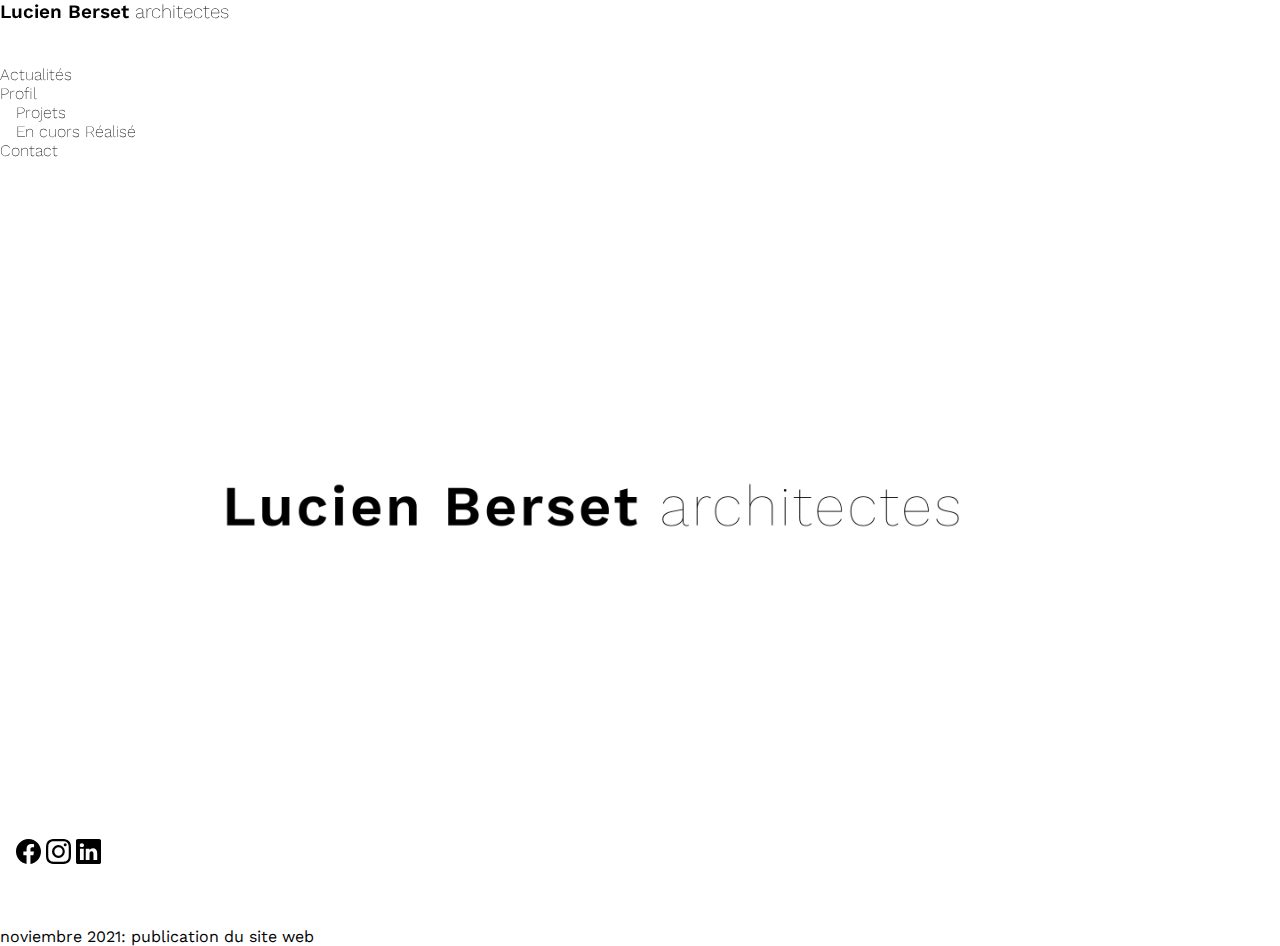
==== actualites.html @ b9af2e05 "views" ====
<!DOCTYPE html>
<html lang="en">
<head>
    <meta charset="UTF-8">
    <meta http-equiv="X-UA-Compatible" content="IE=edge">
    <meta name="viewport" content="width=device-width, initial-scale=1.0">
     <link rel="stylesheet" href="https://cdn.jsdelivr.net/npm/bootstrap@4.6.0/dist/css/bootstrap.min.css" integrity="sha384-B0vP5xmATw1+K9KRQjQERJvTumQW0nPEzvF6L/Z6nronJ3oUOFUFpCjEUQouq2+l" crossorigin="anonymous">
    <link rel="preconnect" href="https://fonts.googleapis.com">
    <link rel="preconnect" href="https://fonts.gstatic.com" crossorigin>
    <link href="https://fonts.googleapis.com/css2?family=Work+Sans:wght@100;300;400&display=swap" rel="stylesheet">
    <link href="https://fonts.googleapis.com/css2?family=Work+Sans:wght@100;500;600&display=swap" rel="stylesheet">
    <link rel="preconnect" href="https://fonts.googleapis.com">
    <link rel="preconnect" href="https://fonts.gstatic.com" crossorigin>
    <link href="https://fonts.googleapis.com/css2?family=Work+Sans:wght@200&display=swap" rel="stylesheet">
    <link rel="stylesheet" href="style.css/style.css">
    <title>Document</title>
</head>
<body>
   <!--Vertical NAV-->

  <div class="vertical-nav" id="sidebar">
    <div class="flex">
      <div class="py-4 px-3 mb-4">     
        <div class="media-body">
            <p id="init"  class="mb-0">Lucien Berset <span> architectes</span></p>
        </div>     
      </div>
      <ul class="nav flex-column mb-0">
        <li class="nav-item">
          <a href="actualites.html" class="nav-link" style="color: black;">
            Actualités
          </a>
        </li>
        <li class="nav-item">
          <a href="profil.html" class="nav-link" style="color: black;">
            Profil
          </a>
        </li>
          <div class="Projets">
            <a class="dropdown-toggle" id="projects" role="button" id="dropdownMenuLink" data-toggle="dropdown" aria-haspopup="true" aria-expanded="false">Projets</a>
            <div class="dropdown-menu" aria-labelledby="dropdownMenuLink">
                <a class="dropdown-item" href="encours.html">En cuors</a>
                <a class="dropdown-item" href="realises.html">Réalisé</a>
            </div>
          </div>
        </li>
        <li class="nav-item">
          <a href="contact.html" class="nav-link" style="color:black">
            Contact
          </a>
        </li>
      </ul>
    </div>
    <div class="pie">
      <a href="redesgris.html" class="p-1">
        <svg xmlns="http://www.w3.org/2000/svg" width="25" height="25" fill="currentColor" class="bi bi-facebook" viewBox="0 0 16 16">
          <path d="M16 8.049c0-4.446-3.582-8.05-8-8.05C3.58 0-.002 3.603-.002 8.05c0 4.017 2.926 7.347 6.75 7.951v-5.625h-2.03V8.05H6.75V6.275c0-2.017 1.195-3.131 3.022-3.131.876 0 1.791.157 1.791.157v1.98h-1.009c-.993 0-1.303.621-1.303 1.258v1.51h2.218l-.354 2.326H9.25V16c3.824-.604 6.75-3.934 6.75-7.951z"/>
        </svg>
      </a>
      <a href="redesgris.html" class="p-1">
        <svg xmlns="http://www.w3.org/2000/svg" width="25" height="25" fill="currentColor" class="bi bi-instagram" viewBox="0 0 16 16">
          <path d="M8 0C5.829 0 5.556.01 4.703.048 3.85.088 3.269.222 2.76.42a3.917 3.917 0 0 0-1.417.923A3.927 3.927 0 0 0 .42 2.76C.222 3.268.087 3.85.048 4.7.01 5.555 0 5.827 0 8.001c0 2.172.01 2.444.048 3.297.04.852.174 1.433.372 1.942.205.526.478.972.923 1.417.444.445.89.719 1.416.923.51.198 1.09.333 1.942.372C5.555 15.99 5.827 16 8 16s2.444-.01 3.298-.048c.851-.04 1.434-.174 1.943-.372a3.916 3.916 0 0 0 1.416-.923c.445-.445.718-.891.923-1.417.197-.509.332-1.09.372-1.942C15.99 10.445 16 10.173 16 8s-.01-2.445-.048-3.299c-.04-.851-.175-1.433-.372-1.941a3.926 3.926 0 0 0-.923-1.417A3.911 3.911 0 0 0 13.24.42c-.51-.198-1.092-.333-1.943-.372C10.443.01 10.172 0 7.998 0h.003zm-.717 1.442h.718c2.136 0 2.389.007 3.232.046.78.035 1.204.166 1.486.275.373.145.64.319.92.599.28.28.453.546.598.92.11.281.24.705.275 1.485.039.843.047 1.096.047 3.231s-.008 2.389-.047 3.232c-.035.78-.166 1.203-.275 1.485a2.47 2.47 0 0 1-.599.919c-.28.28-.546.453-.92.598-.28.11-.704.24-1.485.276-.843.038-1.096.047-3.232.047s-2.39-.009-3.233-.047c-.78-.036-1.203-.166-1.485-.276a2.478 2.478 0 0 1-.92-.598 2.48 2.48 0 0 1-.6-.92c-.109-.281-.24-.705-.275-1.485-.038-.843-.046-1.096-.046-3.233 0-2.136.008-2.388.046-3.231.036-.78.166-1.204.276-1.486.145-.373.319-.64.599-.92.28-.28.546-.453.92-.598.282-.11.705-.24 1.485-.276.738-.034 1.024-.044 2.515-.045v.002zm4.988 1.328a.96.96 0 1 0 0 1.92.96.96 0 0 0 0-1.92zm-4.27 1.122a4.109 4.109 0 1 0 0 8.217 4.109 4.109 0 0 0 0-8.217zm0 1.441a2.667 2.667 0 1 1 0 5.334 2.667 2.667 0 0 1 0-5.334z"/>
        </svg>
      </a>
        
      <a href="redesgris.html" class="p-1">
        <svg xmlns="http://www.w3.org/2000/svg" width="25" height="25" fill="currentColor" class="bi bi-linkedin" viewBox="0 0 16 16">
          <path d="M0 1.146C0 .513.526 0 1.175 0h13.65C15.474 0 16 .513 16 1.146v13.708c0 .633-.526 1.146-1.175 1.146H1.175C.526 16 0 15.487 0 14.854V1.146zm4.943 12.248V6.169H2.542v7.225h2.401zm-1.2-8.212c.837 0 1.358-.554 1.358-1.248-.015-.709-.52-1.248-1.342-1.248-.822 0-1.359.54-1.359 1.248 0 .694.521 1.248 1.327 1.248h.016zm4.908 8.212V9.359c0-.216.016-.432.08-.586.173-.431.568-.878 1.232-.878.869 0 1.216.662 1.216 1.634v3.865h2.401V9.25c0-2.22-1.184-3.252-2.764-3.252-1.274 0-1.845.7-2.165 1.193v.025h-.016a5.54 5.54 0 0 1 .016-.025V6.169h-2.4c.03.678 0 7.225 0 7.225h2.4z"/>
        </svg>
      </a>
     </div>
  </div>
  <!--ACTUALITE-->
<div class="container d-flex justify-content-center flex-column col-6" id="actualite">
  <div class="border border-secondary">
      <img src="img/Autres/Logo .jpg" style="width: 95%;" alt="imgane gris">
    </div>
    <p>noviembre 2021: publication du site web</p>
</div>
<script src="https://code.jquery.com/jquery-3.5.1.slim.min.js" integrity="sha384-DfXdz2htPH0lsSSs5nCTpuj/zy4C+OGpamoFVy38MVBnE+IbbVYUew+OrCXaRkfj" crossorigin="anonymous"></script>
<script src="https://cdn.jsdelivr.net/npm/popper.js@1.16.1/dist/umd/popper.min.js" integrity="sha384-9/reFTGAW83EW2RDu2S0VKaIzap3H66lZH81PoYlFhbGU+6BZp6G7niu735Sk7lN" crossorigin="anonymous"></script>
<script src="https://cdn.jsdelivr.net/npm/bootstrap@4.6.0/dist/js/bootstrap.min.js" integrity="sha384-+YQ4JLhjyBLPDQt//I+STsc9iw4uQqACwlvpslubQzn4u2UU2UFM80nGisd026JF" crossorigin="anonymous"></script>
<script src="main/presentation.js"></script>
</body>
</html>
---- style.css/style.css ----
* {
  padding: 0%;
  margin: 0%;
}

body {
  font-family: 'Work sans';
}
.media-body {
  cursor: pointer;
}
html {
  scroll-behavior: smooth;
}
/**/
.portada {
  padding-top: 18em;
}
.portada span {
  font-weight: 600;
}
.portada h2 {
  font-weight: 200;
}

/*PORTADA*/

.vertical-nav {
  min-width: 17rem;
  width: 17rem;
  height: 100vh;
  position: fixed;
  top: 0;
  left: 0;
  font-family: 'Work sans';
  font-weight: 200;
  display: flex;
  flex-direction: column;
  justify-content: space-between;
}

.vertical-nav p {
  font-size: 19px;
  font-weight: 600;
}

.vertical-nav span {
  font-weight: 200;
}

a {
  color: black;
  bottom: 2em;
  text-decoration: none;
}

a:hover {
  font-weight: 600;
}
.pie{
  display: block;
  margin-bottom: 2em;
  margin-left:  1em;
}
.pie a:hover{
  color: #000;
}
/*MENU*/
.flex {
  display: flex;
  flex-direction: column;
  justify-content: space-between;
  height: 10em;
}

/*PRESENTACION*/

#pres {
  padding-top: 7em;
}

/*ACTUALITE*/
#actualite {
  padding-top: 7em;
}

/*PROFIL*/

.profil {
  padding: 7em;
  padding-bottom: 4em;
  margin: 7em;
}
.profil p {
  font-weight: 300;
}
.profil ul {
  list-style: none;
  font-weight: 300;
}
.date {
  width: 60%;
}
table tbody tr th,
table tbody tr td {
    font-weight: 300;
}
/*PROJETS*/
.Projets {
  font-family: 'Work sans';
  font-weight: 200;
  top: 0%;
  padding-left: 1em;
}
.Projets a:hover {
  color: black;
  font-weight: 600;
  text-decoration: none;
}
.dropdown-item {
  text-decoration: none;
}
.dropdown-item:hover {
  background-color: white;
}

/*EN COURS*/
.cours {
  padding-top: 5em;
  padding-bottom: 5em;
}
.cours a {
    width: 25%;
    padding: 0 0 0 20px;
    text-decoration: none;
    /* font-weight: 300; */
}
.cours a:visited {
    color: #272727;
}

/*RÉALISÉ*/

.realis {
  padding-top: 5em;
  padding-bottom: 5em;
}
.realis a {
    width: 25%;
    padding: 0 0 0 20px;
    text-decoration: none;
    /* font-weight: 300; */
}
.realis a:visited {
    color: #272727;
}
/*CONTACT*/

.contact a {
  text-decoration: none;
  font-weight: 200;
  margin-bottom: 0%;
}

#contact {
  padding-top: 6.5em;
}
.info p {
  margin-bottom: 0%;
}

.info a:hover {
  color: black;
  font-weight: 600;
}
.ruta p {
  margin-bottom: 0%;
}
.ruta .margenb {
  margin-bottom: 2em;
}
.ruta a:hover {
  color: black;
  font-weight: 600;
}
#center {
  padding-top: 1.5em;
}
/*ICONOS*/
.iconos {
  padding-bottom: 1em;
  margin-top: 5em;
  margin-right: 5em;
}
.iconos a:hover {
  color: black;
}

/*BOTON UP*/
.boton-up {
  bottom: 2em;
  cursor: pointer;
}

.iconos{
  margin-top: 2em;
  margin-bottom: 1em;
}
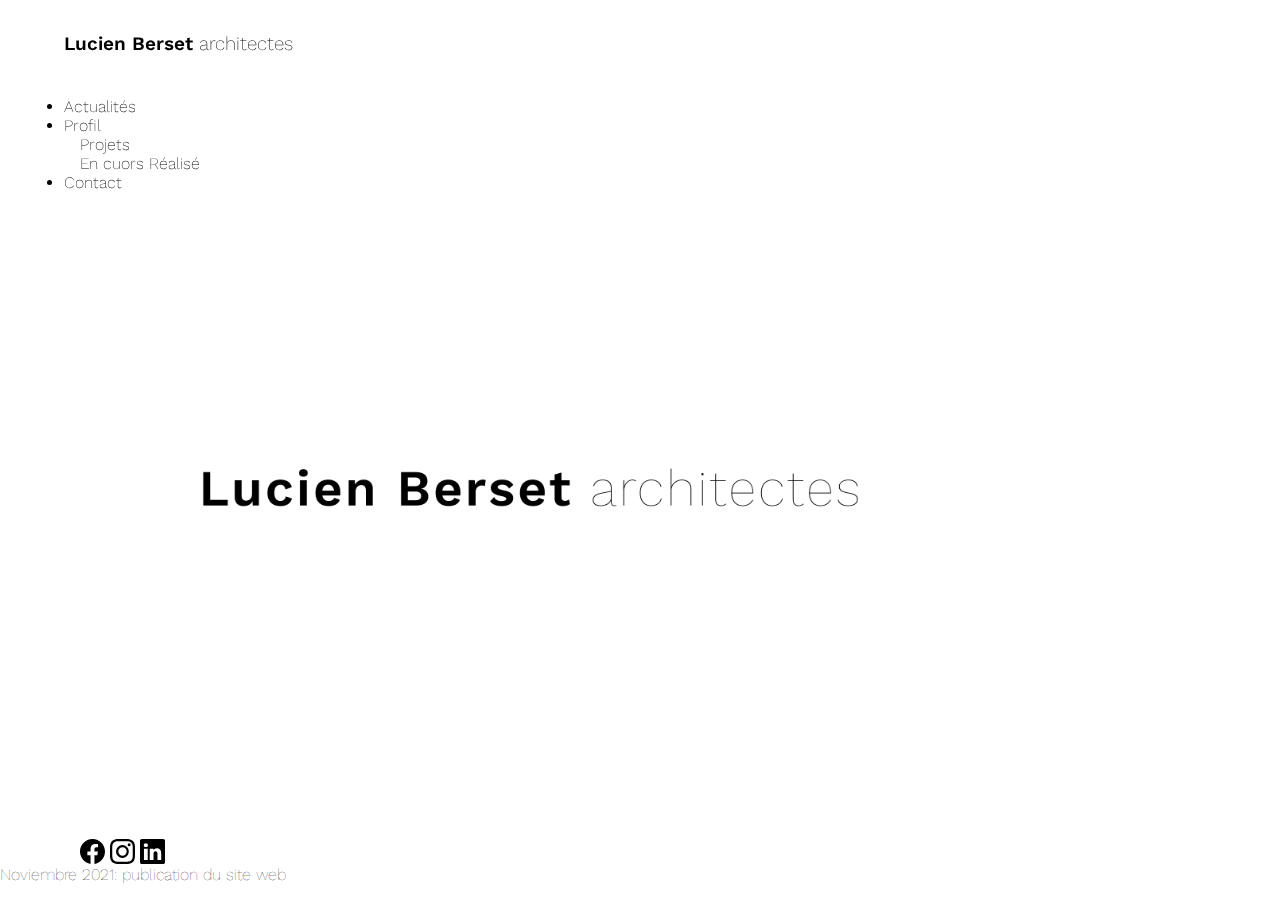
==== commit 21ddb428: "parche" ====
--- a/actualites.html
+++ b/actualites.html
@@ -52,7 +52,7 @@
       </ul>
     </div>
     <div class="pie">
-      <a href="redesgris.html" class="p-1">
+      <a href="redesgris.html" class="picon">
         <svg xmlns="http://www.w3.org/2000/svg" width="25" height="25" fill="currentColor" class="bi bi-facebook" viewBox="0 0 16 16">
           <path d="M16 8.049c0-4.446-3.582-8.05-8-8.05C3.58 0-.002 3.603-.002 8.05c0 4.017 2.926 7.347 6.75 7.951v-5.625h-2.03V8.05H6.75V6.275c0-2.017 1.195-3.131 3.022-3.131.876 0 1.791.157 1.791.157v1.98h-1.009c-.993 0-1.303.621-1.303 1.258v1.51h2.218l-.354 2.326H9.25V16c3.824-.604 6.75-3.934 6.75-7.951z"/>
         </svg>
@@ -73,9 +73,9 @@
   <!--ACTUALITE-->
 <div class="container d-flex justify-content-center flex-column col-6" id="actualite">
   <div class="border border-secondary">
-      <img src="img/Autres/Logo .jpg" style="width: 95%;" alt="imgane gris">
+      <img src="img/Autres/Logo .jpg" style="width: 85%;" alt="imgane gris">
     </div>
-    <p>noviembre 2021: publication du site web</p>
+    <p>Noviembre 2021: publication du site web</p>
 </div>
 <script src="https://code.jquery.com/jquery-3.5.1.slim.min.js" integrity="sha384-DfXdz2htPH0lsSSs5nCTpuj/zy4C+OGpamoFVy38MVBnE+IbbVYUew+OrCXaRkfj" crossorigin="anonymous"></script>
 <script src="https://cdn.jsdelivr.net/npm/popper.js@1.16.1/dist/umd/popper.min.js" integrity="sha384-9/reFTGAW83EW2RDu2S0VKaIzap3H66lZH81PoYlFhbGU+6BZp6G7niu735Sk7lN" crossorigin="anonymous"></script>
--- a/style.css/style.css
+++ b/style.css/style.css
@@ -38,7 +38,10 @@
   flex-direction: column;
   justify-content: space-between;
 }
-
+.vertical-nav{
+  margin-left: 4em;
+  margin-top: 2em;
+}
 .vertical-nav p {
   font-size: 19px;
   font-weight: 600;
@@ -72,44 +75,49 @@
   justify-content: space-between;
   height: 10em;
 }
-
-/*PRESENTACION*/
-
-#pres {
-  padding-top: 7em;
-}
-
+.dropdown-toggle::after {
+  display:none;
+}
+
+#projects{
+  border-radius: none !important;
+
+}
 /*ACTUALITE*/
 #actualite {
-  padding-top: 7em;
-}
-
+  padding-top: 8.5em;
+  
+}
+p{
+  font-weight: lighter;
+
+}
 /*PROFIL*/
 
 .profil {
-  padding: 7em;
-  padding-bottom: 4em;
+  padding: 2em;
+ 
   margin: 7em;
 }
 .profil p {
-  font-weight: 300;
+  color:#262626;
+  font-size: 14px;
+
 }
 .profil ul {
   list-style: none;
   font-weight: 300;
 }
-.date {
-  width: 60%;
-}
 table tbody tr th,
 table tbody tr td {
-    font-weight: 300;
+  margin: 0%;
+  padding: 0%;
+  font-weight: lighter;
 }
 /*PROJETS*/
 .Projets {
   font-family: 'Work sans';
   font-weight: 200;
-  top: 0%;
   padding-left: 1em;
 }
 .Projets a:hover {
@@ -119,11 +127,15 @@
 }
 .dropdown-item {
   text-decoration: none;
+  background: none;
 }
 .dropdown-item:hover {
   background-color: white;
-}
-
+  border: none;
+}
+#carouselExampleFade{
+  padding-top: 9em;
+}
 /*EN COURS*/
 .cours {
   padding-top: 5em;
@@ -135,15 +147,15 @@
     text-decoration: none;
     /* font-weight: 300; */
 }
-.cours a:visited {
-    color: #272727;
-}
-
+.cours a:hover{
+    color: black;
+}
+#curso img{
+  padding-top: 4em;
+}
 /*RÉALISÉ*/
-
-.realis {
-  padding-top: 5em;
-  padding-bottom: 5em;
+.realis{
+  padding-top: 9em;
 }
 .realis a {
     width: 25%;
@@ -154,19 +166,23 @@
 .realis a:visited {
     color: #272727;
 }
+
 /*CONTACT*/
 
 .contact a {
   text-decoration: none;
   font-weight: 200;
-  margin-bottom: 0%;
+  margin-bottom: 2em;
 }
 
 #contact {
   padding-top: 6.5em;
+  margin-top: 2em;
+  margin-bottom: 4em;
 }
 .info p {
   margin-bottom: 0%;
+  font-size: 14px;
 }
 
 .info a:hover {
@@ -175,6 +191,7 @@
 }
 .ruta p {
   margin-bottom: 0%;
+  font-size: 14px;
 }
 .ruta .margenb {
   margin-bottom: 2em;
@@ -185,6 +202,9 @@
 }
 #center {
   padding-top: 1.5em;
+}
+.car{
+  padding-left: 15.5em;
 }
 /*ICONOS*/
 .iconos {
@@ -196,13 +216,19 @@
   color: black;
 }
 
-/*BOTON UP*/
-.boton-up {
-  bottom: 2em;
-  cursor: pointer;
-}
-
 .iconos{
   margin-top: 2em;
   margin-bottom: 1em;
+}
+
+/*PIE*/
+.pie{
+padding-bottom: 2em;
+}
+
+/*red*/
+
+.red{
+  padding: 0%;
+  margin: 0%;
 }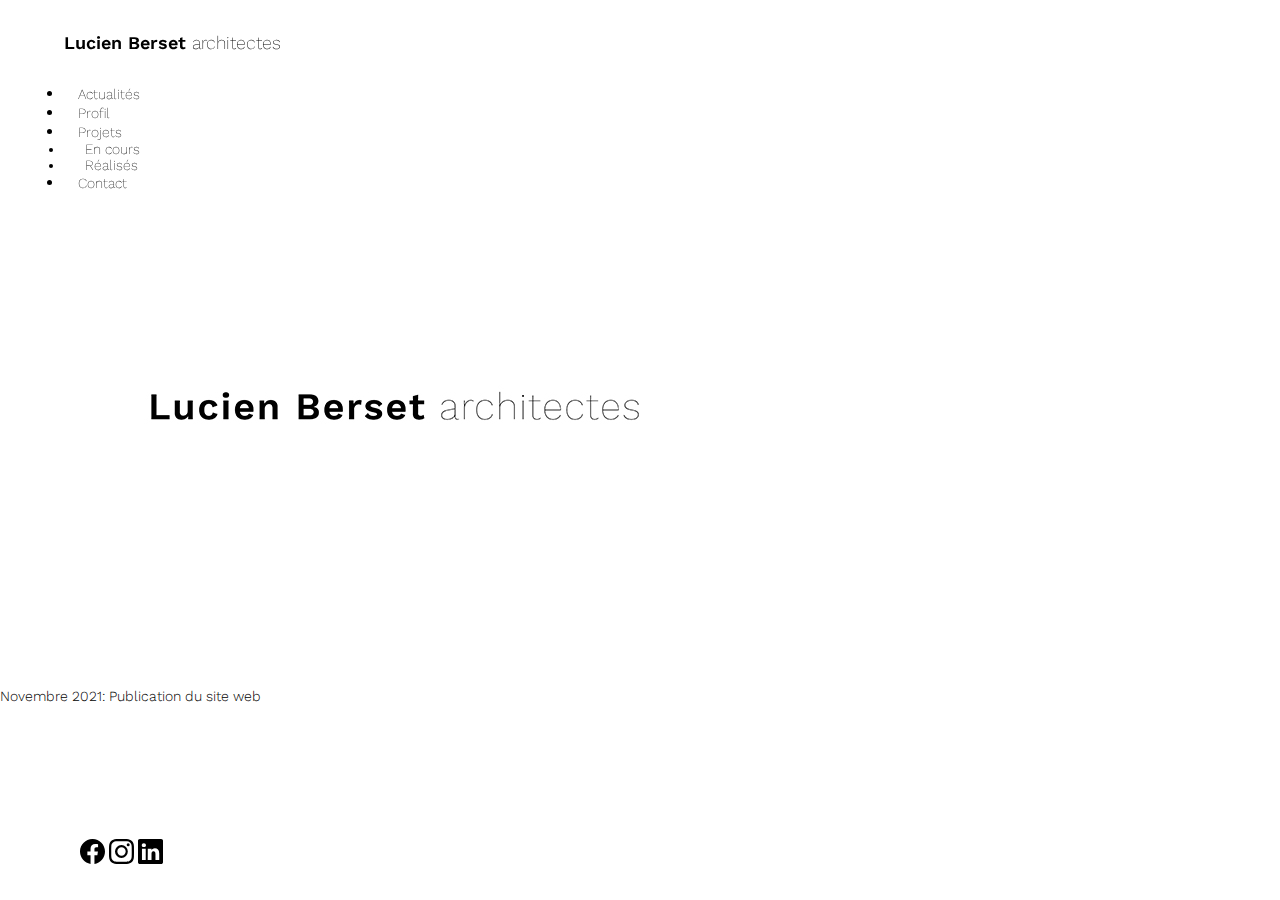
==== commit 95e80c96: "FINAL" ====
--- a/actualites.html
+++ b/actualites.html
@@ -25,10 +25,9 @@
             <p id="init"  class="mb-0">Lucien Berset <span> architectes</span></p>
         </div>     
       </div>
-      <ul class="nav flex-column mb-0">
+      <ul class="nav flex-column">
         <li class="nav-item">
-          <a href="actualites.html" class="nav-link" style="color: black;">
-            Actualités
+          <a href="actualites.html" class="nav-link" style="color: black;">Actualités
           </a>
         </li>
         <li class="nav-item">
@@ -36,17 +35,25 @@
             Profil
           </a>
         </li>
-          <div class="Projets">
-            <a class="dropdown-toggle" id="projects" role="button" id="dropdownMenuLink" data-toggle="dropdown" aria-haspopup="true" aria-expanded="false">Projets</a>
-            <div class="dropdown-menu" aria-labelledby="dropdownMenuLink">
-                <a class="dropdown-item" href="encours.html">En cuors</a>
-                <a class="dropdown-item" href="realises.html">Réalisé</a>
-            </div>
-          </div>
+        <li class="nav-item">
+          <a href="projects.html" class="nav-link" style="color: black;">
+            Projets
+          </a>
+        </li>
+        <li class="nav-item" id="encurso">
+          <a href="encours.html" class="nav-link" style="color: black;">
+            En cours
+          </a>
+        </li>
+        <li class="nav-item" id="realise">
+          <a href="realises.html" class="nav-link" style="color: black;">
+            Réalisés
+          </a>
+        </li>
         </li>
         <li class="nav-item">
           <a href="contact.html" class="nav-link" style="color:black">
-            Contact
+          Contact
           </a>
         </li>
       </ul>
@@ -71,11 +78,13 @@
      </div>
   </div>
   <!--ACTUALITE-->
-<div class="container d-flex justify-content-center flex-column col-6" id="actualite">
+<div class="container d-flex justify-content-center flex-column col-5" id="actualite">
   <div class="border border-secondary">
-      <img src="img/Autres/Logo .jpg" style="width: 85%;" alt="imgane gris">
+    <div>
+        <img src="img/Autres/Logo_810.jpg" class="w-100"alt="imganen de portada">
     </div>
-    <p>Noviembre 2021: publication du site web</p>
+  </div>
+    <p style="font-weight: 300;">Novembre 2021: Publication du site web</p>
 </div>
 <script src="https://code.jquery.com/jquery-3.5.1.slim.min.js" integrity="sha384-DfXdz2htPH0lsSSs5nCTpuj/zy4C+OGpamoFVy38MVBnE+IbbVYUew+OrCXaRkfj" crossorigin="anonymous"></script>
 <script src="https://cdn.jsdelivr.net/npm/popper.js@1.16.1/dist/umd/popper.min.js" integrity="sha384-9/reFTGAW83EW2RDu2S0VKaIzap3H66lZH81PoYlFhbGU+6BZp6G7niu735Sk7lN" crossorigin="anonymous"></script>
--- a/style.css/style.css
+++ b/style.css/style.css
@@ -43,7 +43,7 @@
   margin-top: 2em;
 }
 .vertical-nav p {
-  font-size: 19px;
+  font-size: 18px;
   font-weight: 600;
 }
 
@@ -53,12 +53,12 @@
 
 a {
   color: black;
-  bottom: 2em;
   text-decoration: none;
+  font-size: 14px;
 }
 
 a:hover {
-  font-weight: 600;
+  font-weight: 500;
 }
 .pie{
   display: block;
@@ -68,40 +68,46 @@
 .pie a:hover{
   color: #000;
 }
+
+.nav-link{
+  padding:0%;
+  margin-left: 1em;
+}
+
+#realise{
+  padding-left: 0.5em;
+  font-size: 13px;
+}
+#encurso{
+  padding-left: 0.5em;
+  font-size: 13px;
+}
+
 /*MENU*/
+
 .flex {
   display: flex;
   flex-direction: column;
   justify-content: space-between;
   height: 10em;
 }
-.dropdown-toggle::after {
-  display:none;
-}
-
-#projects{
-  border-radius: none !important;
-
-}
 /*ACTUALITE*/
-#actualite {
-  padding-top: 8.5em;
-  
-}
-p{
-  font-weight: lighter;
-
-}
+.border{
+margin-top: 9em;
+}
+
 /*PROFIL*/
 
 .profil {
   padding: 2em;
- 
   margin: 7em;
 }
 .profil p {
   color:#262626;
   font-size: 14px;
+  font-weight: 300;
+  margin-left: 4em;
+ 
 
 }
 .profil ul {
@@ -110,31 +116,29 @@
 }
 table tbody tr th,
 table tbody tr td {
-  margin: 0%;
-  padding: 0%;
-  font-weight: lighter;
+  font-size: 14px;
+  font-weight: 300;
+
+}
+th{
+  padding-left: 4em !important;
 }
 /*PROJETS*/
+
 .Projets {
   font-family: 'Work sans';
   font-weight: 200;
-  padding-left: 1em;
+  margin-left: 1em;
 }
 .Projets a:hover {
   color: black;
   font-weight: 600;
   text-decoration: none;
 }
-.dropdown-item {
-  text-decoration: none;
-  background: none;
-}
-.dropdown-item:hover {
-  background-color: white;
-  border: none;
-}
+
 #carouselExampleFade{
   padding-top: 9em;
+  padding-left: 4em;
 }
 /*EN COURS*/
 .cours {
@@ -142,13 +146,18 @@
   padding-bottom: 5em;
 }
 .cours a {
-    width: 25%;
+    width: 28%;
     padding: 0 0 0 20px;
     text-decoration: none;
-    /* font-weight: 300; */
+    font-weight: 300;
+}
+.cours p{
+  font-size: 14px;
+  padding-top: 2em;
 }
 .cours a:hover{
     color: black;
+    font-weight: 500;
 }
 #curso img{
   padding-top: 4em;
@@ -161,10 +170,15 @@
     width: 25%;
     padding: 0 0 0 20px;
     text-decoration: none;
-    /* font-weight: 300; */
-}
-.realis a:visited {
-    color: #272727;
+    font-size: 14px;
+    font-weight: 300;
+}
+.realis a:hover {
+  color: #000;
+  font-weight: 500;
+}
+p{
+  font-size: 14px;
 }
 
 /*CONTACT*/
@@ -181,30 +195,42 @@
   margin-bottom: 4em;
 }
 .info p {
+  margin-left: 1.5em;
   margin-bottom: 0%;
   font-size: 14px;
 }
 
 .info a:hover {
   color: black;
-  font-weight: 600;
+  font-weight: 500;
 }
 .ruta p {
   margin-bottom: 0%;
   font-size: 14px;
 }
+.ruta2 p{
+  margin-bottom: 0%;
+  font-size: 14px;
+}
 .ruta .margenb {
   margin-bottom: 2em;
 }
 .ruta a:hover {
   color: black;
-  font-weight: 600;
+  font-weight: 500;
+}
+.ruta2 a:hover{
+  color: #000;
+  font-weight: 500;
 }
 #center {
   padding-top: 1.5em;
 }
-.car{
-  padding-left: 15.5em;
+.imagi{
+  margin-left: 17em;
+}
+.ruta{
+  padding-left: 5.5em;
 }
 /*ICONOS*/
 .iconos {
@@ -226,9 +252,3 @@
 padding-bottom: 2em;
 }
 
-/*red*/
-
-.red{
-  padding: 0%;
-  margin: 0%;
-}